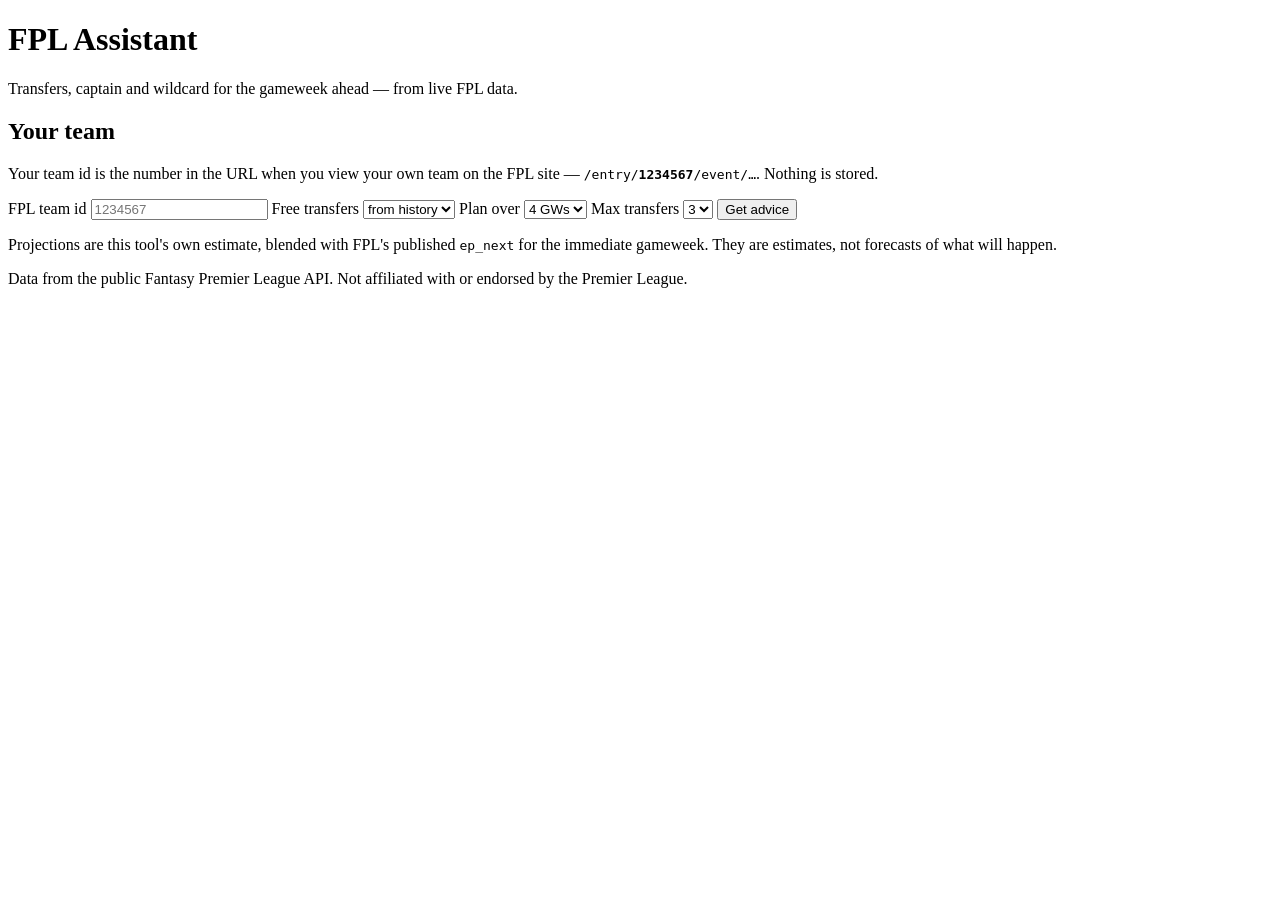
==== fplweb/index.html @ 02a61b05 "Remove club and player fixture data, along with associated HTML and JavaScript files" ====
<!doctype html>
<html lang="en-GB">
<head>
<meta charset="utf-8">
<meta name="viewport" content="width=device-width, initial-scale=1">
<title>FPL Assistant — next gameweek</title>
<link rel="stylesheet" href="/app.css">
</head>
<body>

<header class="top">
  <div class="wrap">
    <h1>FPL Assistant</h1>
    <p class="sub">Transfers, captain and wildcard for the gameweek ahead — from live FPL data.</p>
    <dl class="gw" id="gw-strip" hidden>
      <div><dt>Gameweek</dt><dd id="gw-number">—</dd></div>
      <div><dt>Deadline</dt><dd id="gw-deadline">—</dd></div>
      <div><dt>Time left</dt><dd id="gw-countdown">—</dd></div>
    </dl>
  </div>
</header>

<main class="wrap">

  <section class="panel">
    <h2>Your team</h2>
    <p class="hint">
      Your team id is the number in the URL when you view your own team on the
      FPL site — <code>/entry/<b>1234567</b>/event/…</code>. Nothing is stored.
    </p>
    <form class="form" id="form">
      <label class="field">
        <span>FPL team id</span>
        <input id="team" name="team" inputmode="numeric" pattern="[0-9]*"
               placeholder="1234567" required>
      </label>
      <label class="field field--narrow">
        <span>Free transfers</span>
        <select id="free">
          <option value="">from history</option>
          <option>1</option><option>2</option><option>3</option>
          <option>4</option><option>5</option>
        </select>
      </label>
      <label class="field field--narrow">
        <span>Plan over</span>
        <select id="horizon">
          <option value="1">1 GW</option>
          <option value="4" selected>4 GWs</option>
          <option value="6">6 GWs</option>
          <option value="8">8 GWs</option>
        </select>
      </label>
      <label class="field field--narrow">
        <span>Max transfers</span>
        <select id="maxt">
          <option>1</option><option>2</option><option selected>3</option>
          <option>4</option><option>5</option>
        </select>
      </label>
      <button class="go" id="go" type="submit">Get advice</button>
    </form>
  </section>

  <div id="state"></div>

  <div id="results" hidden>
    <div class="grid grid--split">
      <section class="panel" id="transfers-panel">
        <h2>Transfers</h2>
        <p class="hint" id="transfers-hint"></p>
        <div id="moves"></div>
        <div class="verdict" id="transfer-verdict"></div>
      </section>

      <section class="panel">
        <h2>Every option</h2>
        <p class="hint">
          Gross points gained over the horizon, less
          <span id="hit-cost">4</span> points for each transfer beyond your free
          ones. The best net figure is the recommendation.
        </p>
        <div class="scroll">
          <table id="options">
            <thead><tr>
              <th>Transfers</th><th class="n">Gross</th>
              <th class="n">Hit</th><th class="n">Net</th>
            </tr></thead>
            <tbody></tbody>
          </table>
        </div>
      </section>
    </div>

    <section class="panel">
      <h2>Starting eleven <span id="formation" class="tag"></span></h2>
      <p class="hint" id="eleven-hint"></p>
      <div class="scroll">
        <table id="eleven">
          <thead><tr>
            <th>Player</th><th>Pos</th><th>Club</th>
            <th class="n">Price</th><th class="n">xP</th>
            <th class="n">xP horizon</th><th>Fixtures</th>
          </tr></thead>
          <tbody></tbody>
        </table>
      </div>
    </section>

    <section class="panel">
      <h2>Wildcard</h2>
      <div class="verdict" id="wildcard-verdict"></div>
      <div id="wildcard-squad"></div>
    </section>
  </div>

  <footer class="foot">
    <p>
      Projections are this tool's own estimate, blended with FPL's published
      <code>ep_next</code> for the immediate gameweek. They are estimates, not
      forecasts of what will happen.
    </p>
    <p>
      Data from the public Fantasy Premier League API. Not affiliated with or
      endorsed by the Premier League.
    </p>
  </footer>
</main>

<script type="module" src="/app.js"></script>
</body>
</html>
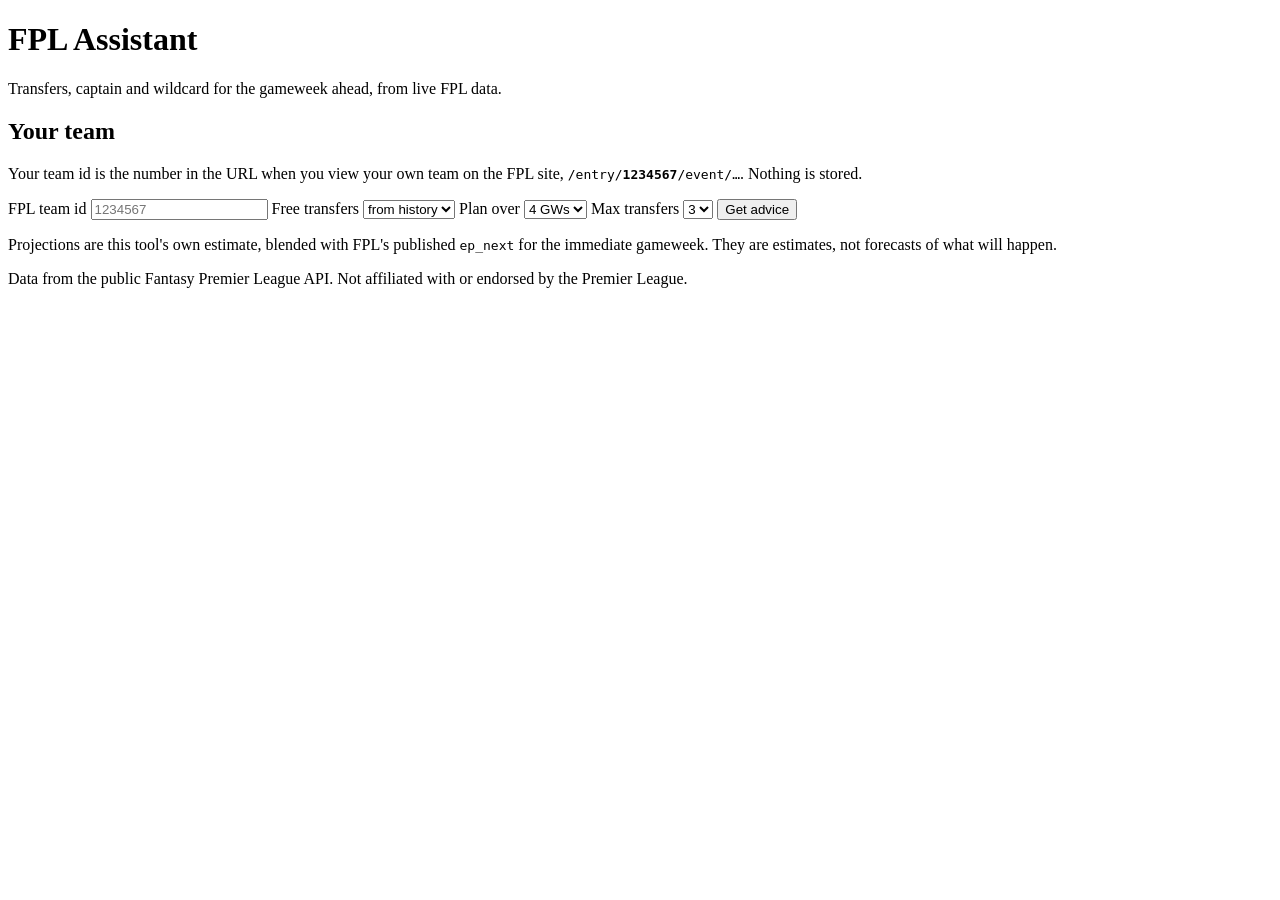
==== commit 677ad1d1: "fixed FPL prediction 1" ====
--- a/fplweb/index.html
+++ b/fplweb/index.html
@@ -3,7 +3,7 @@
 <head>
 <meta charset="utf-8">
 <meta name="viewport" content="width=device-width, initial-scale=1">
-<title>FPL Assistant — next gameweek</title>
+<title>FPL Assistant, next gameweek</title>
 <link rel="stylesheet" href="/app.css">
 </head>
 <body>
@@ -11,11 +11,11 @@
 <header class="top">
   <div class="wrap">
     <h1>FPL Assistant</h1>
-    <p class="sub">Transfers, captain and wildcard for the gameweek ahead — from live FPL data.</p>
+    <p class="sub">Transfers, captain and wildcard for the gameweek ahead, from live FPL data.</p>
     <dl class="gw" id="gw-strip" hidden>
-      <div><dt>Gameweek</dt><dd id="gw-number">—</dd></div>
-      <div><dt>Deadline</dt><dd id="gw-deadline">—</dd></div>
-      <div><dt>Time left</dt><dd id="gw-countdown">—</dd></div>
+      <div><dt>Gameweek</dt><dd id="gw-number">..</dd></div>
+      <div><dt>Deadline</dt><dd id="gw-deadline">..</dd></div>
+      <div><dt>Time left</dt><dd id="gw-countdown">..</dd></div>
     </dl>
   </div>
 </header>
@@ -26,7 +26,7 @@
     <h2>Your team</h2>
     <p class="hint">
       Your team id is the number in the URL when you view your own team on the
-      FPL site — <code>/entry/<b>1234567</b>/event/…</code>. Nothing is stored.
+      FPL site, <code>/entry/<b>1234567</b>/event/…</code>. Nothing is stored.
     </p>
     <form class="form" id="form">
       <label class="field">
@@ -107,6 +107,17 @@
       </div>
     </section>
 
+    <section class="panel" id="coach-panel" hidden>
+      <h2>Written briefing</h2>
+      <p class="hint" id="coach-hint">
+        A plain-English summary of the figures above, written by Gemini from
+        this data alone. It is given the numbers and forbidden from adding
+        anything to them.
+      </p>
+      <button class="go" id="coach-go" type="button">Write the briefing</button>
+      <div id="coach-out"></div>
+    </section>
+
     <section class="panel">
       <h2>Wildcard</h2>
       <div class="verdict" id="wildcard-verdict"></div>
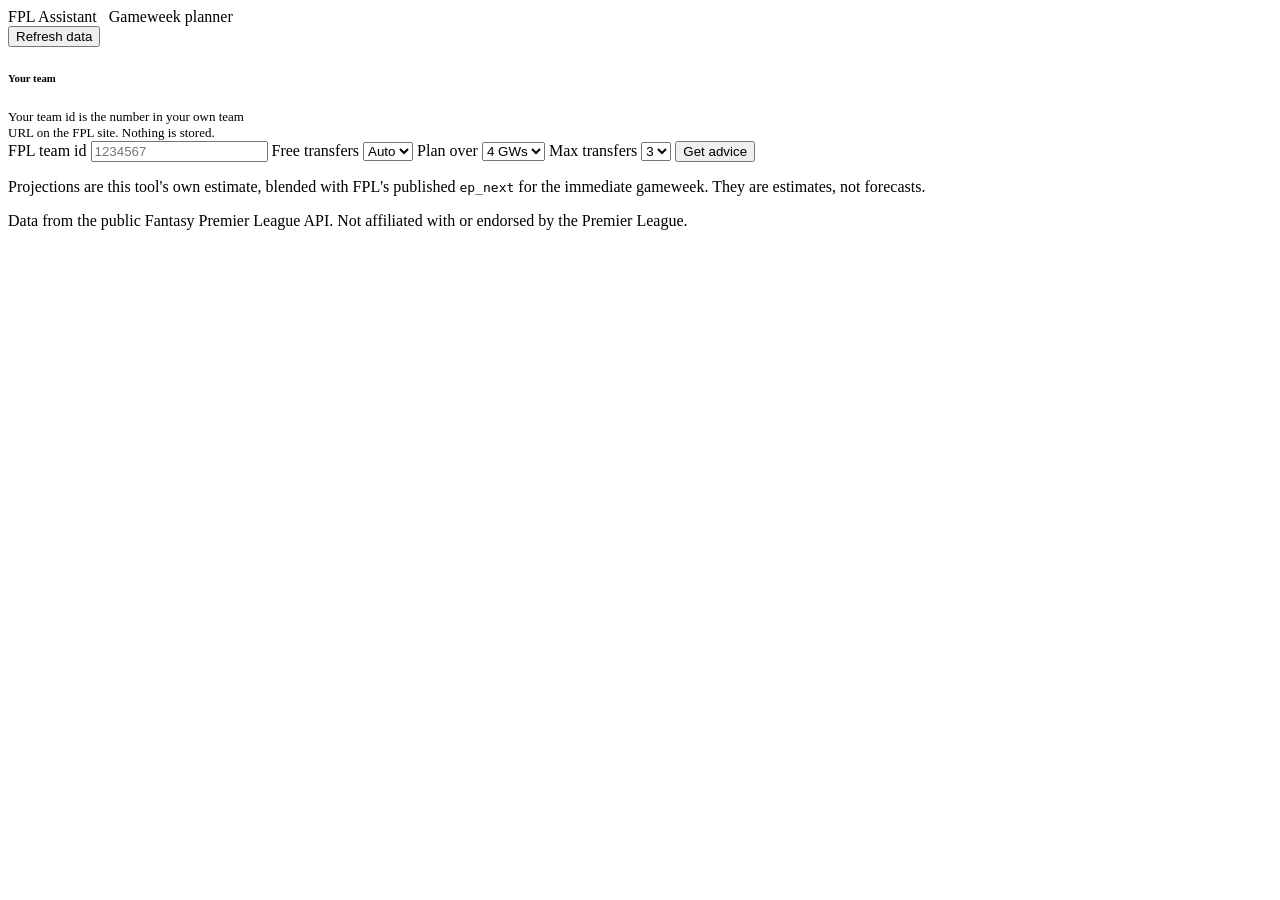
==== commit 56dafe20: "Refactored the app.js for better readability and to work properly. Updated HTML structure with Claud" ====
--- a/fplweb/index.html
+++ b/fplweb/index.html
@@ -3,103 +3,160 @@
 <head>
 <meta charset="utf-8">
 <meta name="viewport" content="width=device-width, initial-scale=1">
-<title>FPL Assistant, next gameweek</title>
+<title>FPL Assistant, gameweek planner</title>
 <link rel="stylesheet" href="/app.css">
 </head>
 <body>
 
-<header class="top">
-  <div class="wrap">
-    <h1>FPL Assistant</h1>
-    <p class="sub">Transfers, captain and wildcard for the gameweek ahead, from live FPL data.</p>
-    <dl class="gw" id="gw-strip" hidden>
-      <div><dt>Gameweek</dt><dd id="gw-number">..</dd></div>
-      <div><dt>Deadline</dt><dd id="gw-deadline">..</dd></div>
-      <div><dt>Time left</dt><dd id="gw-countdown">..</dd></div>
-    </dl>
+<div class="topbar">
+  <div style="display:flex; align-items:baseline; gap:12px">
+    <span class="brand">FPL Assistant</span>
+    <span class="muted">Gameweek planner</span>
   </div>
-</header>
+  <div style="display:flex; gap:8px">
+    <button class="btn btn-secondary" id="refresh" type="button">Refresh data</button>
+  </div>
+</div>
 
-<main class="wrap">
+<div class="band" id="band" hidden>
+  <div class="band-grid">
+    <div>
+      <div class="kicker">Gameweek</div>
+      <div class="fig fig--hero" id="gw-number">00</div>
+    </div>
+    <div>
+      <div class="kicker">Deadline</div>
+      <div class="word" id="gw-deadline">...</div>
+    </div>
+    <div>
+      <div class="kicker">Time left</div>
+      <div class="fig" id="gw-countdown">...</div>
+    </div>
+    <div>
+      <div class="kicker">Free transfers</div>
+      <div class="fig" id="band-ft">..</div>
+    </div>
+    <div>
+      <div class="kicker">In the bank</div>
+      <div class="fig" id="band-bank">..</div>
+    </div>
+  </div>
+</div>
 
-  <section class="panel">
-    <h2>Your team</h2>
-    <p class="hint">
-      Your team id is the number in the URL when you view your own team on the
-      FPL site, <code>/entry/<b>1234567</b>/event/…</code>. Nothing is stored.
-    </p>
-    <form class="form" id="form">
-      <label class="field">
-        <span>FPL team id</span>
-        <input id="team" name="team" inputmode="numeric" pattern="[0-9]*"
-               placeholder="1234567" required>
-      </label>
-      <label class="field field--narrow">
-        <span>Free transfers</span>
-        <select id="free">
-          <option value="">from history</option>
-          <option>1</option><option>2</option><option>3</option>
-          <option>4</option><option>5</option>
-        </select>
-      </label>
-      <label class="field field--narrow">
-        <span>Plan over</span>
-        <select id="horizon">
-          <option value="1">1 GW</option>
-          <option value="4" selected>4 GWs</option>
-          <option value="6">6 GWs</option>
-          <option value="8">8 GWs</option>
-        </select>
-      </label>
-      <label class="field field--narrow">
-        <span>Max transfers</span>
-        <select id="maxt">
-          <option>1</option><option>2</option><option selected>3</option>
-          <option>4</option><option>5</option>
-        </select>
-      </label>
-      <button class="go" id="go" type="submit">Get advice</button>
-    </form>
+<main class="pad">
+
+  <section>
+    <div class="split">
+      <div>
+        <h6>Your team</h6>
+        <p class="muted" style="margin:8px 0 0; font-size:13px; max-width:40ch">
+          Your team id is the number in your own team URL on the FPL site.
+          Nothing is stored.
+        </p>
+      </div>
+      <form class="controls" id="form">
+        <label class="field">
+          <span>FPL team id</span>
+          <input class="input" id="team" inputmode="numeric" pattern="[0-9]*"
+                 placeholder="1234567" required>
+        </label>
+        <label class="field">
+          <span>Free transfers</span>
+          <select class="input input--sm" id="free">
+            <option value="">Auto</option>
+            <option>1</option><option>2</option><option>3</option>
+            <option>4</option><option>5</option>
+          </select>
+        </label>
+        <label class="field">
+          <span>Plan over</span>
+          <select class="input input--sm" id="horizon">
+            <option value="1">1 GW</option>
+            <option value="4" selected>4 GWs</option>
+            <option value="6">6 GWs</option>
+            <option value="8">8 GWs</option>
+          </select>
+        </label>
+        <label class="field">
+          <span>Max transfers</span>
+          <select class="input input--sm" id="maxt">
+            <option>1</option><option>2</option><option selected>3</option>
+            <option>4</option><option>5</option>
+          </select>
+        </label>
+        <button class="btn btn-primary" id="go" type="submit">Get advice</button>
+      </form>
+    </div>
+    <div id="state"></div>
   </section>
 
-  <div id="state"></div>
+  <div id="results" hidden>
 
-  <div id="results" hidden>
-    <div class="grid grid--split">
-      <section class="panel" id="transfers-panel">
-        <h2>Transfers</h2>
-        <p class="hint" id="transfers-hint"></p>
-        <div id="moves"></div>
-        <div class="verdict" id="transfer-verdict"></div>
-      </section>
+    <section>
+      <div class="cols cols--2">
+        <div>
+          <h2>Transfers</h2>
+          <p class="muted" id="transfers-hint" style="font-size:12px; margin:6px 0 16px"></p>
+          <div id="moves"></div>
+          <div class="totals" id="totals"></div>
+        </div>
+        <div>
+          <h2>Every option</h2>
+          <p class="muted" style="font-size:12px; margin:6px 0 16px; max-width:46ch">
+            Gross points gained over the horizon, less
+            <span id="hit-cost">4</span> points for each transfer beyond your
+            free ones. The best net figure is the recommendation.
+          </p>
+          <div class="scroll">
+            <table id="options">
+              <thead><tr>
+                <th>Transfers</th><th class="n">Gross</th>
+                <th class="n">Hit</th><th class="n">Net</th>
+              </tr></thead>
+              <tbody></tbody>
+            </table>
+          </div>
+          <p class="muted" id="options-note" style="font-size:12px; margin:14px 0 0"></p>
+        </div>
+      </div>
+    </section>
 
-      <section class="panel">
-        <h2>Every option</h2>
-        <p class="hint">
-          Gross points gained over the horizon, less
-          <span id="hit-cost">4</span> points for each transfer beyond your free
-          ones. The best net figure is the recommendation.
-        </p>
-        <div class="scroll">
-          <table id="options">
-            <thead><tr>
-              <th>Transfers</th><th class="n">Gross</th>
-              <th class="n">Hit</th><th class="n">Net</th>
-            </tr></thead>
-            <tbody></tbody>
-          </table>
+    <section>
+      <div style="display:flex; align-items:flex-end; justify-content:space-between; gap:20px; flex-wrap:wrap; margin-bottom:20px">
+        <div>
+          <div style="display:flex; align-items:baseline; gap:12px; flex-wrap:wrap">
+            <h2>Starting eleven</h2>
+            <span class="fdr fdr-3" id="formation" style="font-size:12px; padding:3px 8px"></span>
+          </div>
+          <p class="muted" id="eleven-hint" style="font-size:12px; margin:6px 0 0; max-width:62ch"></p>
         </div>
-      </section>
-    </div>
+        <div class="seg" role="group" aria-label="Eleven view">
+          <button type="button" id="view-pitch" aria-pressed="true">Pitch</button>
+          <button type="button" id="view-table" aria-pressed="false">Table</button>
+          <button type="button" id="view-compare" aria-pressed="false">Compare</button>
+        </div>
+      </div>
 
-    <section class="panel">
-      <h2>Starting eleven <span id="formation" class="tag"></span></h2>
-      <p class="hint" id="eleven-hint"></p>
-      <div class="scroll">
+      <div id="pitch-view">
+        <div class="cols" style="grid-template-columns:minmax(0,1fr)">
+          <div class="pitch" id="pitch"></div>
+          <div class="legend" id="legend-wrap">
+            <h6>Reading the strip</h6>
+            <div id="legend" style="display:block"></div>
+            <p class="muted" style="font-size:12px; margin:16px 0 0" id="legend-note"></p>
+          </div>
+        </div>
+      </div>
+
+      <div id="compare-view" hidden>
+        <div class="compare" id="compare"></div>
+      </div>
+
+      <div id="table-view" hidden class="scroll">
         <table id="eleven">
           <thead><tr>
             <th>Player</th><th>Pos</th><th>Club</th>
-            <th class="n">Price</th><th class="n">xP</th>
+            <th class="n">Price</th><th class="n" id="xp-head">xP</th>
             <th class="n">xP horizon</th><th>Fixtures</th>
           </tr></thead>
           <tbody></tbody>
@@ -107,34 +164,31 @@
       </div>
     </section>
 
-    <section class="panel" id="coach-panel" hidden>
-      <h2>Written briefing</h2>
-      <p class="hint" id="coach-hint">
-        A plain-English summary of the figures above, written by Gemini from
-        this data alone. It is given the numbers and forbidden from adding
-        anything to them.
-      </p>
-      <button class="go" id="coach-go" type="button">Write the briefing</button>
-      <div id="coach-out"></div>
-    </section>
-
-    <section class="panel">
-      <h2>Wildcard</h2>
-      <div class="verdict" id="wildcard-verdict"></div>
-      <div id="wildcard-squad"></div>
+    <section>
+      <div class="cols cols--2">
+        <div>
+          <h2>Wildcard</h2>
+          <div class="verdict" id="wildcard" style="margin-top:12px"></div>
+        </div>
+        <div>
+          <h2>Written briefing</h2>
+          <p class="muted" id="coach-hint" style="font-size:12px; margin:6px 0 14px; max-width:46ch">
+            A plain-English summary of the figures above. It is given the
+            numbers and forbidden from adding anything to them.
+          </p>
+          <button class="btn btn-secondary" id="coach-go" type="button">Write the briefing</button>
+          <div id="coach-out"></div>
+        </div>
+      </div>
     </section>
   </div>
 
   <footer class="foot">
-    <p>
-      Projections are this tool's own estimate, blended with FPL's published
+    <p>Projections are this tool's own estimate, blended with FPL's published
       <code>ep_next</code> for the immediate gameweek. They are estimates, not
-      forecasts of what will happen.
-    </p>
-    <p>
-      Data from the public Fantasy Premier League API. Not affiliated with or
-      endorsed by the Premier League.
-    </p>
+      forecasts.</p>
+    <p>Data from the public Fantasy Premier League API. Not affiliated with or
+      endorsed by the Premier League.</p>
   </footer>
 </main>
 
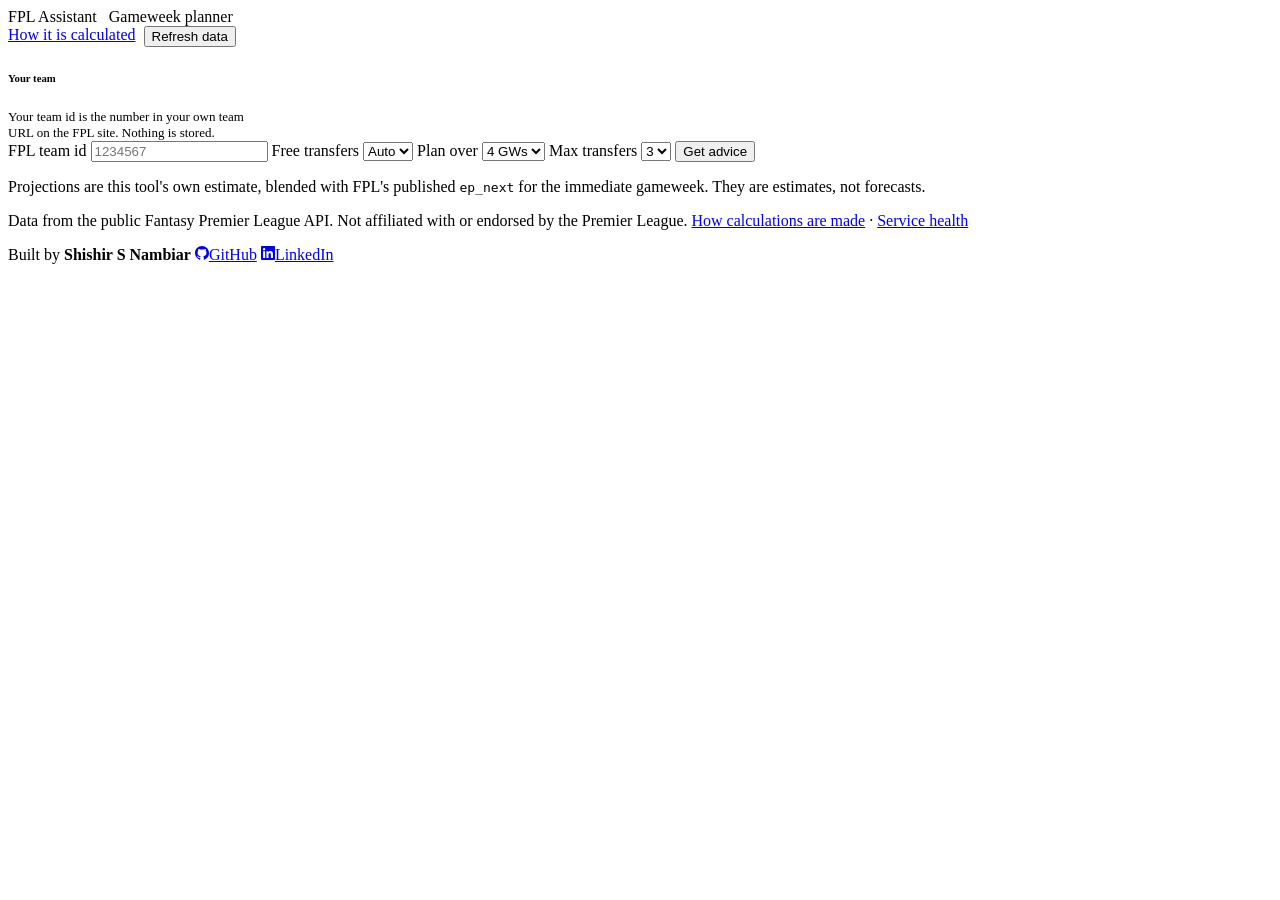
==== commit 6c341363: "Added chip advice, a method page, and /api/health. Fixed Refresh and truncated briefings" ====
--- a/fplweb/index.html
+++ b/fplweb/index.html
@@ -14,6 +14,7 @@
     <span class="muted">Gameweek planner</span>
   </div>
   <div style="display:flex; gap:8px">
+    <a class="btn btn-secondary" href="/method.html">How it is calculated</a>
     <button class="btn btn-secondary" id="refresh" type="button">Refresh data</button>
   </div>
 </div>
@@ -64,6 +65,9 @@
           <span>Free transfers</span>
           <select class="input input--sm" id="free">
             <option value="">Auto</option>
+            <!-- 0 is reachable: a manager who has already transferred this
+                 gameweek has none left, and the service accepts it. -->
+            <option>0</option>
             <option>1</option><option>2</option><option>3</option>
             <option>4</option><option>5</option>
           </select>
@@ -103,9 +107,10 @@
         <div>
           <h2>Every option</h2>
           <p class="muted" style="font-size:12px; margin:6px 0 16px; max-width:46ch">
-            Gross points gained over the horizon, less
-            <span id="hit-cost">4</span> points for each transfer beyond your
-            free ones. The best net figure is the recommendation.
+            <code>net = points gained over the horizon &minus;
+            <span id="hit-cost">4</span> x transfers beyond your free ones</code>.
+            The best net figure is the recommendation, and a hit must beat the
+            best free plan by 2 points before it is taken.
           </p>
           <div class="scroll">
             <table id="options">
@@ -165,6 +170,19 @@
     </section>
 
     <section>
+      <h2>Chips</h2>
+      <p class="muted" id="chips-hint" style="font-size:12px; margin:6px 0 6px; max-width:62ch"></p>
+      <p class="muted formula-note" style="font-size:12px; margin:0 0 16px; max-width:62ch">
+        Each value is the <b>extra projected points the chip would earn if played
+        in this gameweek</b>. Triple Captain is the captain's xP again, Bench
+        Boost the four bench players' xP, Free Hit the best possible eleven less
+        your own. Wildcard is measured over the whole horizon instead.
+        <a href="/method.html#chips">How it is calculated</a>.
+      </p>
+      <div class="chips" id="chips"></div>
+    </section>
+
+    <section>
       <div class="cols cols--2">
         <div>
           <h2>Wildcard</h2>
@@ -188,7 +206,31 @@
       <code>ep_next</code> for the immediate gameweek. They are estimates, not
       forecasts.</p>
     <p>Data from the public Fantasy Premier League API. Not affiliated with or
-      endorsed by the Premier League.</p>
+      endorsed by the Premier League. <a href="/method.html">How calculations are
+      made</a> · <a href="/api/health">Service health</a></p>
+    <p class="byline">
+      Built by <b>Shishir S Nambiar</b>
+      <a class="byline__link" href="https://github.com/MyBROSKICicada3301"
+         target="_blank" rel="noopener noreferrer">
+        <svg viewBox="0 0 16 16" width="14" height="14" aria-hidden="true" focusable="false">
+          <path fill="currentColor" d="M8 0C3.58 0 0 3.58 0 8c0 3.54 2.29 6.53 5.47 7.59.4.07.55-.17.55-.38
+            0-.19-.01-.82-.01-1.49-2.01.37-2.53-.49-2.69-.94-.09-.23-.48-.94-.82-1.13-.28-.15-.68-.52-.01-.53.63-.01
+            1.08.58 1.23.82.72 1.21 1.87.87 2.33.66.07-.52.28-.87.51-1.07-1.78-.2-3.64-.89-3.64-3.95
+            0-.87.31-1.59.82-2.15-.08-.2-.36-1.02.08-2.12 0 0 .67-.21 2.2.82a7.42 7.42 0 0 1 2-.27c.68 0
+            1.36.09 2 .27 1.53-1.04 2.2-.82 2.2-.82.44 1.1.16 1.92.08 2.12.51.56.82 1.27.82 2.15 0 3.07-1.87
+            3.75-3.65 3.95.29.25.54.73.54 1.48 0 1.07-.01 1.93-.01 2.2 0 .21.15.46.55.38A8.01 8.01 0 0 0 16 8
+            c0-4.42-3.58-8-8-8Z"/>
+        </svg>GitHub</a>
+      <a class="byline__link" href="https://www.linkedin.com/in/shishir-s-nambiar"
+         target="_blank" rel="noopener noreferrer">
+        <svg viewBox="0 0 16 16" width="14" height="14" aria-hidden="true" focusable="false">
+          <path fill="currentColor" d="M13.63 13.63h-2.37V9.9c0-.89-.02-2.03-1.24-2.03-1.24
+            0-1.43.97-1.43 1.97v3.79H6.22V6h2.28v1.04h.03c.32-.6 1.09-1.24 2.25-1.24 2.4 0 2.85 1.58
+            2.85 3.64v4.19ZM3.55 4.96a1.38 1.38 0 1 1 0-2.76 1.38 1.38 0 0 1 0 2.76Zm1.19 8.67H2.36V6h2.38v7.63Z
+            M14.82 0H1.18C.53 0 0 .52 0 1.16v13.68C0 15.48.53 16 1.18 16h13.64c.65 0 1.18-.52
+            1.18-1.16V1.16C16 .52 15.47 0 14.82 0Z"/>
+        </svg>LinkedIn</a>
+    </p>
   </footer>
 </main>
 
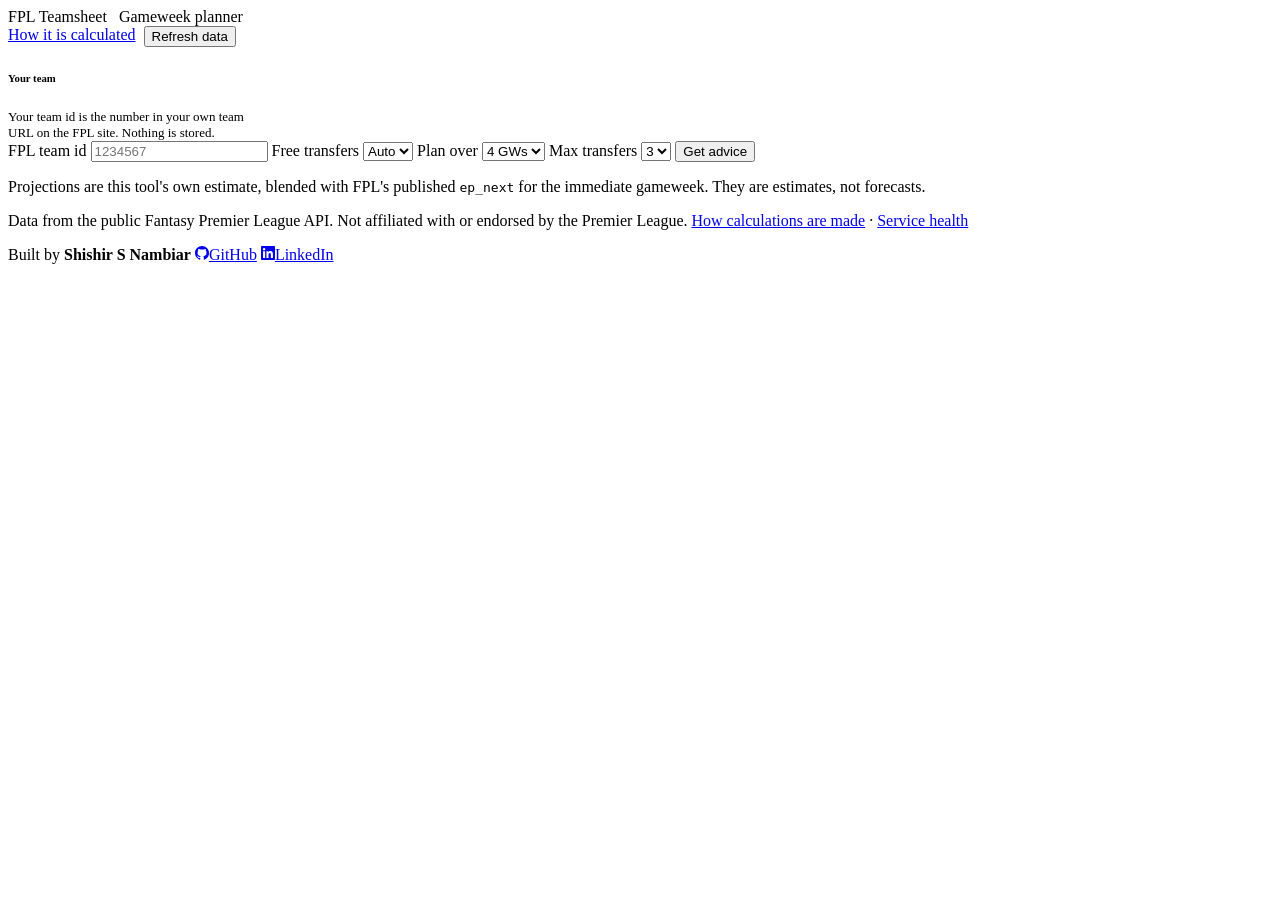
==== commit d340173e: "renamed FPL Assistant to FPL Teamsheet" ====
--- a/fplweb/index.html
+++ b/fplweb/index.html
@@ -3,14 +3,14 @@
 <head>
 <meta charset="utf-8">
 <meta name="viewport" content="width=device-width, initial-scale=1">
-<title>FPL Assistant, gameweek planner</title>
+<title>FPL Teamsheet, gameweek planner</title>
 <link rel="stylesheet" href="/app.css">
 </head>
 <body>
 
 <div class="topbar">
   <div style="display:flex; align-items:baseline; gap:12px">
-    <span class="brand">FPL Assistant</span>
+    <span class="brand">FPL Teamsheet</span>
     <span class="muted">Gameweek planner</span>
   </div>
   <div style="display:flex; gap:8px">
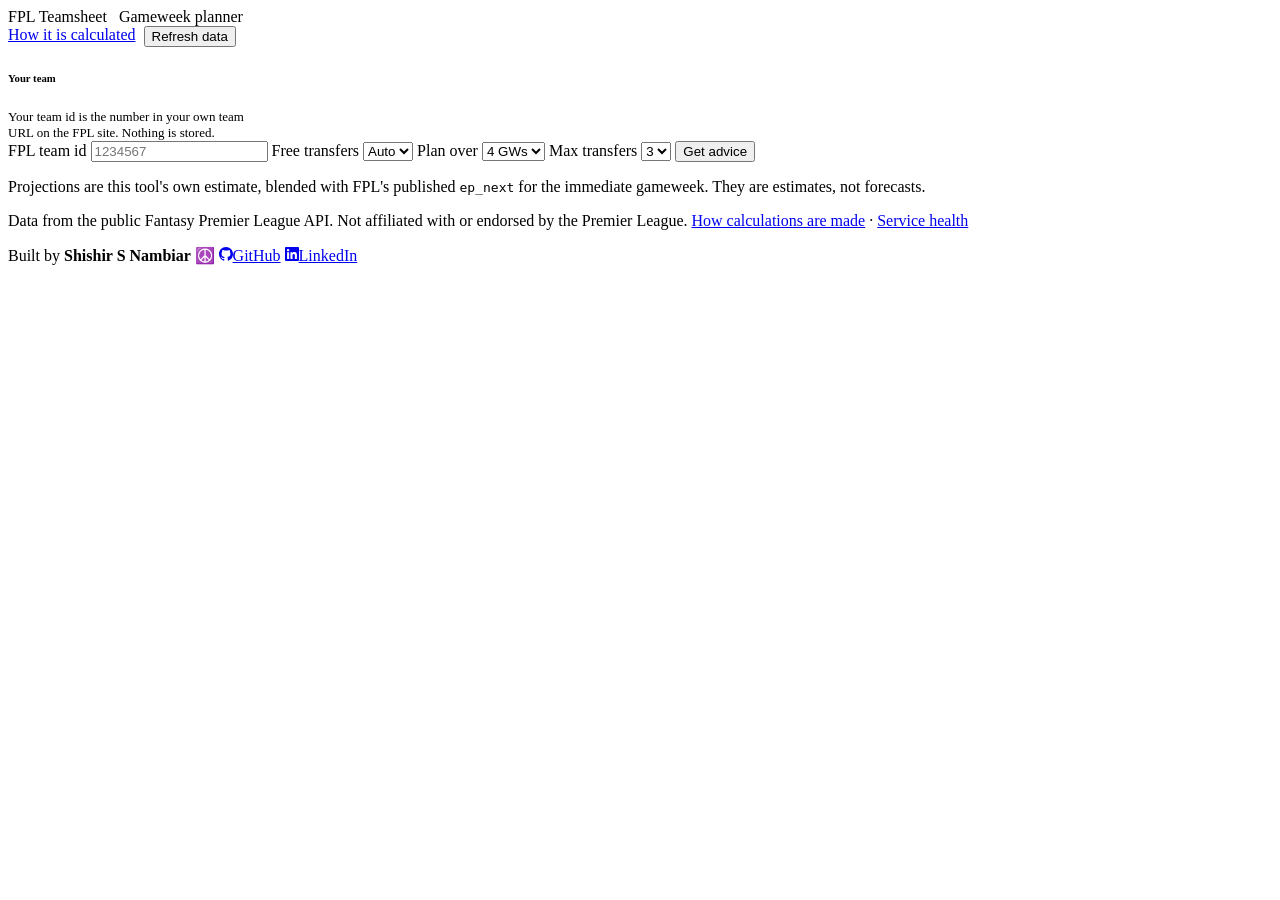
==== commit 1cbb496e: "peace signature" ====
--- a/fplweb/index.html
+++ b/fplweb/index.html
@@ -209,7 +209,7 @@
       endorsed by the Premier League. <a href="/method.html">How calculations are
       made</a> · <a href="/api/health">Service health</a></p>
     <p class="byline">
-      Built by <b>Shishir S Nambiar</b>
+      Built by <b>Shishir S Nambiar ☮️</b>
       <a class="byline__link" href="https://github.com/MyBROSKICicada3301"
          target="_blank" rel="noopener noreferrer">
         <svg viewBox="0 0 16 16" width="14" height="14" aria-hidden="true" focusable="false">
